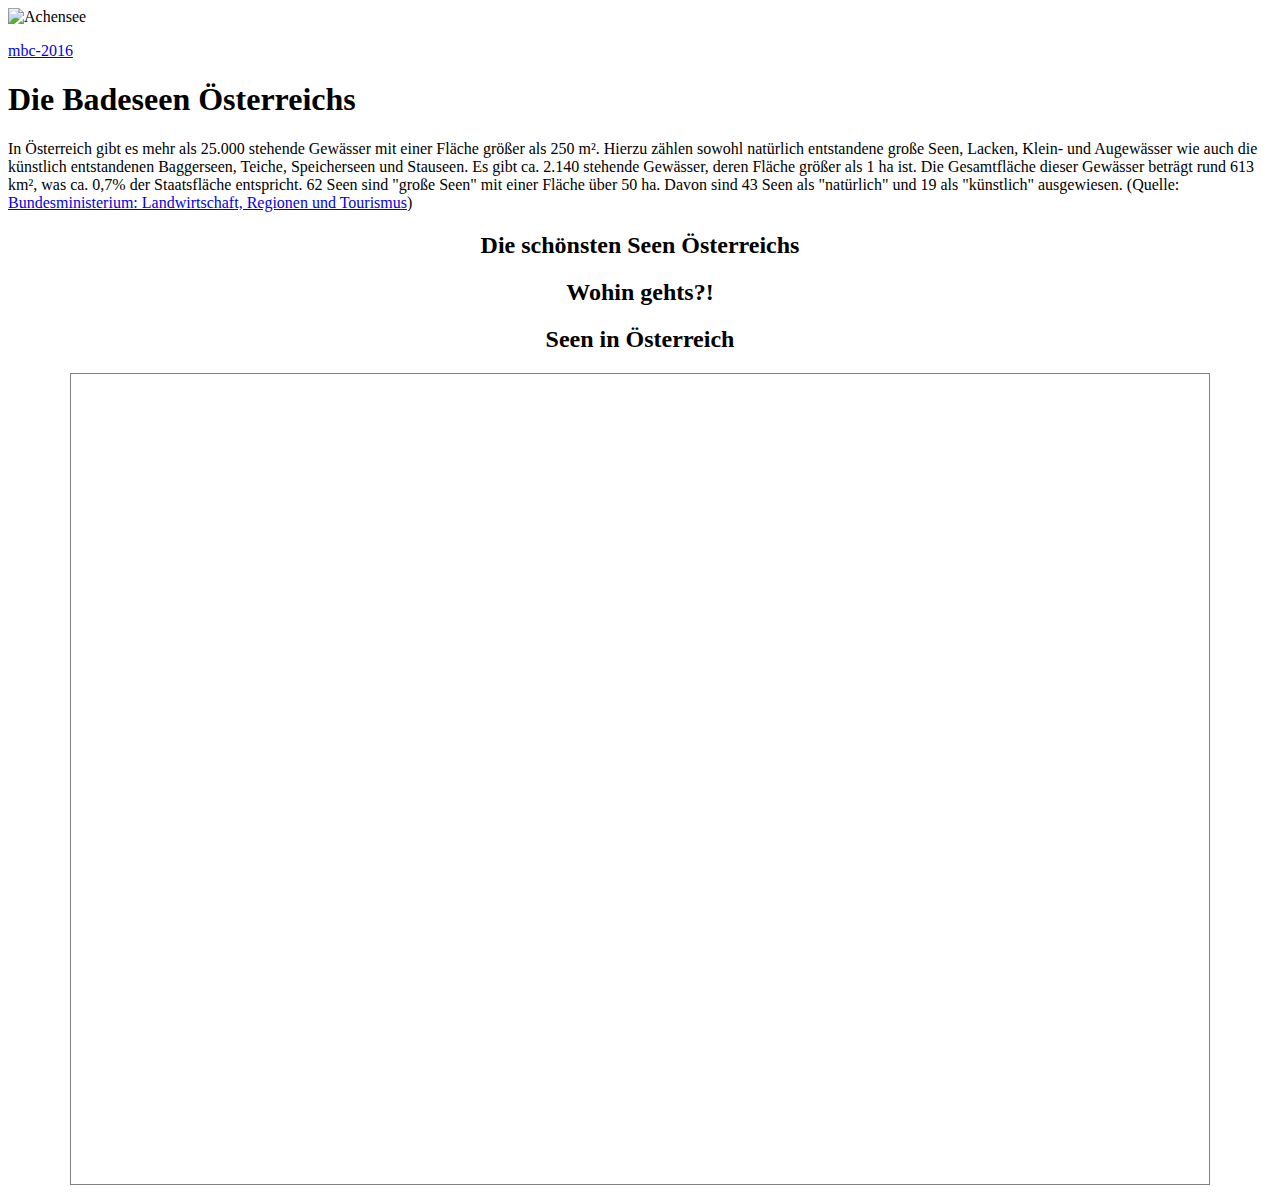
==== index.html @ a91dc6f7 "h2 scönsten seen in österreich" ====
<!DOCTYPE html>
<html lang="en">

<head>
  <meta charset="UTF-8">
  <meta http-equiv="X-UA-Compatible" content="IE=edge">
  <meta name="viewport" content="width=device-width, initial-scale=1.0">
  <title>Seen Oesterreich</title>

  <!-- Leaflet -->
  <link rel="stylesheet" href="https://cdnjs.cloudflare.com/ajax/libs/leaflet/1.7.1/leaflet.css"
    integrity="sha512-xodZBNTC5n17Xt2atTPuE1HxjVMSvLVW9ocqUKLsCC5CXdbqCmblAshOMAS6/keqq/sMZMZ19scR4PsZChSR7A=="
    crossorigin="anonymous" />
  <script src="https://cdnjs.cloudflare.com/ajax/libs/leaflet/1.7.1/leaflet.js"
    integrity="sha512-XQoYMqMTK8LvdxXYG3nZ448hOEQiglfqkJs1NOQV44cWnUrBc8PkAOcXy20w0vlaXaVUearIOBhiXZ5V3ynxwA=="
    crossorigin="anonymous"></script>

  <!-- Leaflet Providers -->
  <script src="https://cdnjs.cloudflare.com/ajax/libs/leaflet-providers/1.12.0/leaflet-providers.min.js"
    integrity="sha512-LixflAm9c0/qONbz9F1Ept+QJ6QBpb7wUlPuyv1EHloTVgwSK8j3yMV3elnElGQcv7Y5QTFlF/FqyeE/N4LnKQ=="
    crossorigin="anonymous"></script>

  <!-- Leaflet Rainviewer -->
  <link rel="stylesheet" href="https://cdn.jsdelivr.net/gh/mwasil/Leaflet.Rainviewer/leaflet.rainviewer.css" />
  <script src="https://cdn.jsdelivr.net/gh/mwasil/Leaflet.Rainviewer/leaflet.rainviewer.js"></script>

  <!-- Leaflet fullscreen -->
  <link rel="stylesheet" href="https://cdnjs.cloudflare.com/ajax/libs/leaflet.fullscreen/2.0.0/Control.FullScreen.css"
    integrity="sha512-KQk/GTCcAywe4iEOhnZ6ZmWDNv/3NvOE6f0iUvrNVCX/oD7+sPXAeDP90aOX3EXHmerC6gDYUlUBaSd4hxjWEw=="
    crossorigin="anonymous" />
  <script src="https://cdnjs.cloudflare.com/ajax/libs/leaflet.fullscreen/2.0.0/Control.FullScreen.js"
    integrity="sha512-TaNrKSd5TOm4PfgJMFYkDpQ1X8GmqXBlh+Kmk83Mfrcx9sjTzqI1zcZd0n0xpdJevfPL7voAcbblrUaYx+LM1g=="
    crossorigin="anonymous"></script>

  <!-- Leaflet minimap -->
  <link rel="stylesheet" href="https://cdnjs.cloudflare.com/ajax/libs/leaflet-minimap/3.6.1/Control.MiniMap.css"
    integrity="sha512-efbAfGnrnjA+hLwOLu91W034fBGPsMwZMVCTwLUI2PDX/m7rOiuhYZ+D2mZ8rKcpC/I/7pdgoL8T4eYvMHNoQg=="
    crossorigin="anonymous" />
  <script src="https://cdnjs.cloudflare.com/ajax/libs/leaflet-minimap/3.6.1/Control.MiniMap.js"
    integrity="sha512-ceQPs2CHke3gSINLt/JV37W1rfJOM64yuH999hnRhTP7tNtcSBp5hlTKhn8CEIhsFweSBrZMPVotAKjoyxGWNg=="
    crossorigin="anonymous"></script>

  <!--Colors Script-->
  <script src="colors.js"></script>
  
  <!-- Stylesheet -->
  <link rel="stylesheet" href="main.css">

  <!-- OGD-Wien Datenobjekt -->
  <script src="badegewaesser.js"></script>

  <!-- Kartenscript -->
  <script defer src="main.js"></script>
</head>

<body>

    <header>
        <img class="header" src="images/achensee.jpg" alt="Achensee">
        <p class="white"><a href="https://pixabay.com/photos/lake-achensee-austria-tyrol-2057240/">mbc-2016</a></p>

<main>
        <h1>Die Badeseen Österreichs</h1>

        <p>
          In Österreich gibt es mehr als 25.000 stehende Gewässer mit einer Fläche größer als 250 m². Hierzu zählen
          sowohl natürlich entstandene große Seen, Lacken, Klein- und Augewässer wie auch die künstlich entstandenen
          Baggerseen, Teiche, Speicherseen und Stauseen.

          Es gibt ca. 2.140 stehende Gewässer, deren Fläche größer als 1 ha ist. Die Gesamtfläche dieser Gewässer
          beträgt rund 613 km², was ca. 0,7% der Staatsfläche entspricht.

          62 Seen sind "große Seen" mit einer Fläche über 50 ha. Davon sind 43 Seen als "natürlich" und 19 als
          "künstlich" ausgewiesen.


          (Quelle: <a
              href="https://info.bmlrt.gv.at/themen/wasser/wasser-oesterreich/zahlen/fluesse_seen_zahlen.html">Bundesministerium:
              Landwirtschaft, Regionen und Tourismus</a>)
      </p>

      <h2>Die schönsten Seen Österreichs</h2>
        
        <h2> Wohin gehts?!</h2>
  <h2>Seen in Österreich</h2>

  <div id="map"></div>


</body>

</html>
---- main.css ----
h2 {
    text-align: center;
}

#map {
    width: 90%;
    height: 90vh;
    border: 1px solid gray;
    margin: auto;
}

.temperature-label {
    font-size: 1.25em;
    font-weight: bold;
    display: inline;
    padding: 0.3em;
    border: 1px solid gray;
    background-color: silver;
    text-shadow:
        -1px -1px 0 white,
        -1px -1px 0 white,
        -1px -1px 0 white,
        -1px -1px 0 white,  
}

.negative-temp {
    background-color: blue;
}
.positive-temp {
    background-color: green;
}

.zereo-temp {
    background-color: grey;
}

.text-label div {
    font-size: 1.25em;
    font-weight: bold;
    display: inline;
    padding: 0.3em;
    border: 1px solid gray;
    background-color: silver;
    text-shadow:
        -1px -1px 0 white,
        1px -1px 0 white,
        -1px 1px 0 white,
        1px 1px 0 white;
}
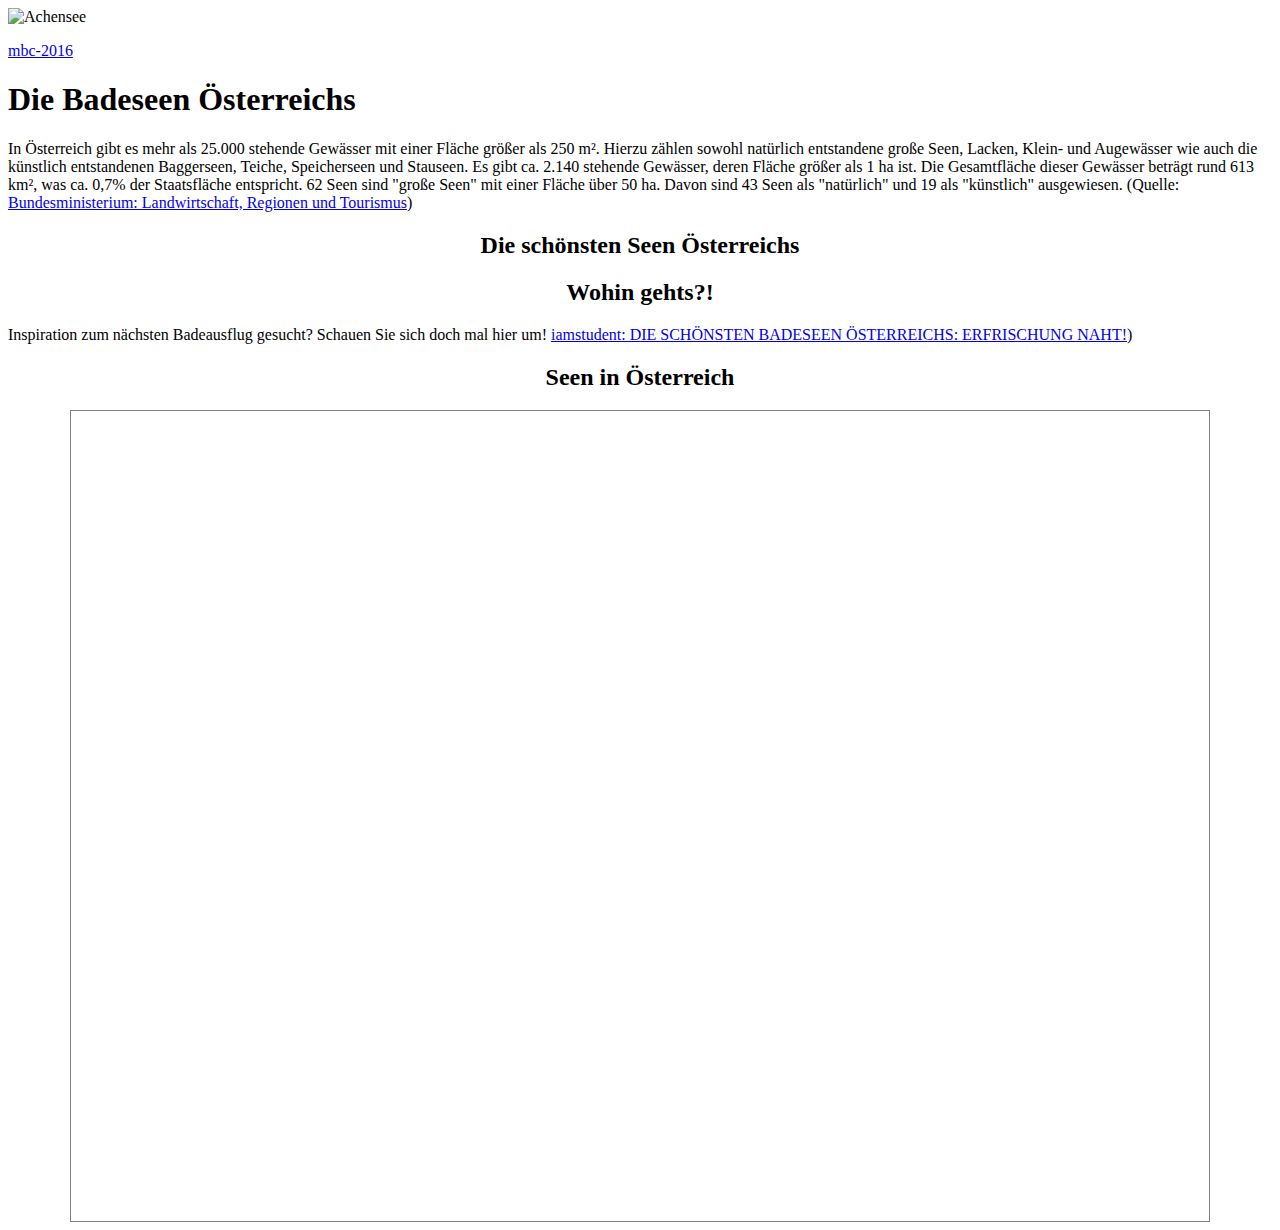
==== commit 904054ce: "paragraph mit a href link" ====
--- a/index.html
+++ b/index.html
@@ -82,6 +82,13 @@
       <h2>Die schönsten Seen Österreichs</h2>
         
         <h2> Wohin gehts?!</h2>
+
+        <p>
+          Inspiration zum nächsten Badeausflug gesucht? Schauen Sie sich doch mal hier um!
+          <a href="https://www.iamstudent.at/blog/badesee-oesterreich/">iamstudent: DIE SCHÖNSTEN BADESEEN
+              ÖSTERREICHS: ERFRISCHUNG NAHT!</a>)
+      </p>
+
   <h2>Seen in Österreich</h2>
 
   <div id="map"></div>
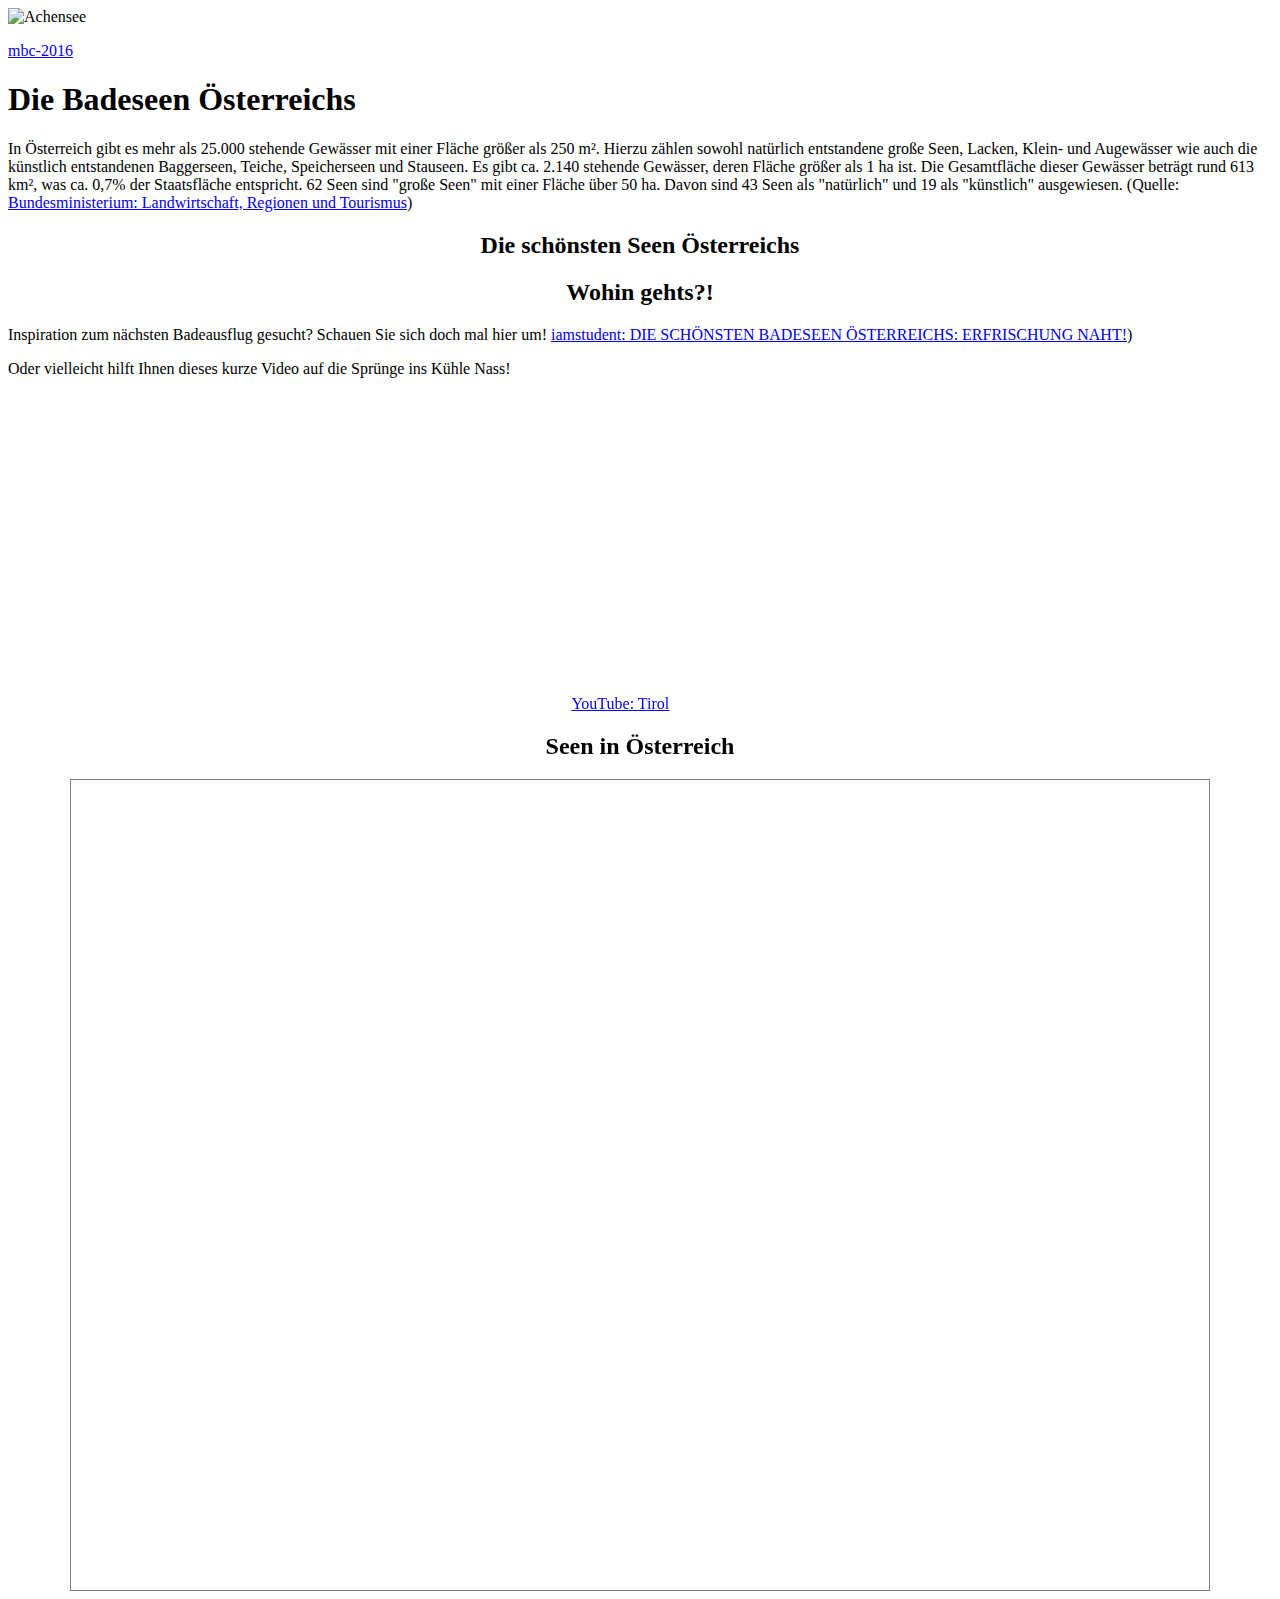
==== commit 65ab9a1a: "youtube video eingebaut" ====
--- a/index.html
+++ b/index.html
@@ -89,6 +89,13 @@
               ÖSTERREICHS: ERFRISCHUNG NAHT!</a>)
       </p>
 
+      <p>Oder vielleicht hilft Ihnen dieses kurze Video auf die Sprünge ins Kühle Nass!</p>
+        <iframe width="560" height="315" src="https://www.youtube.com/embed/0rr92RQ4Ohs" title="YouTube video player"
+            frameborder="0"
+            allow="accelerometer; autoplay; clipboard-write; encrypted-media; gyroscope; picture-in-picture"
+            allowfullscreen></iframe>
+            <a href="https://www.youtube.com/watch?v=0rr92RQ4Ohs">YouTube: Tirol</a>
+
   <h2>Seen in Österreich</h2>
 
   <div id="map"></div>
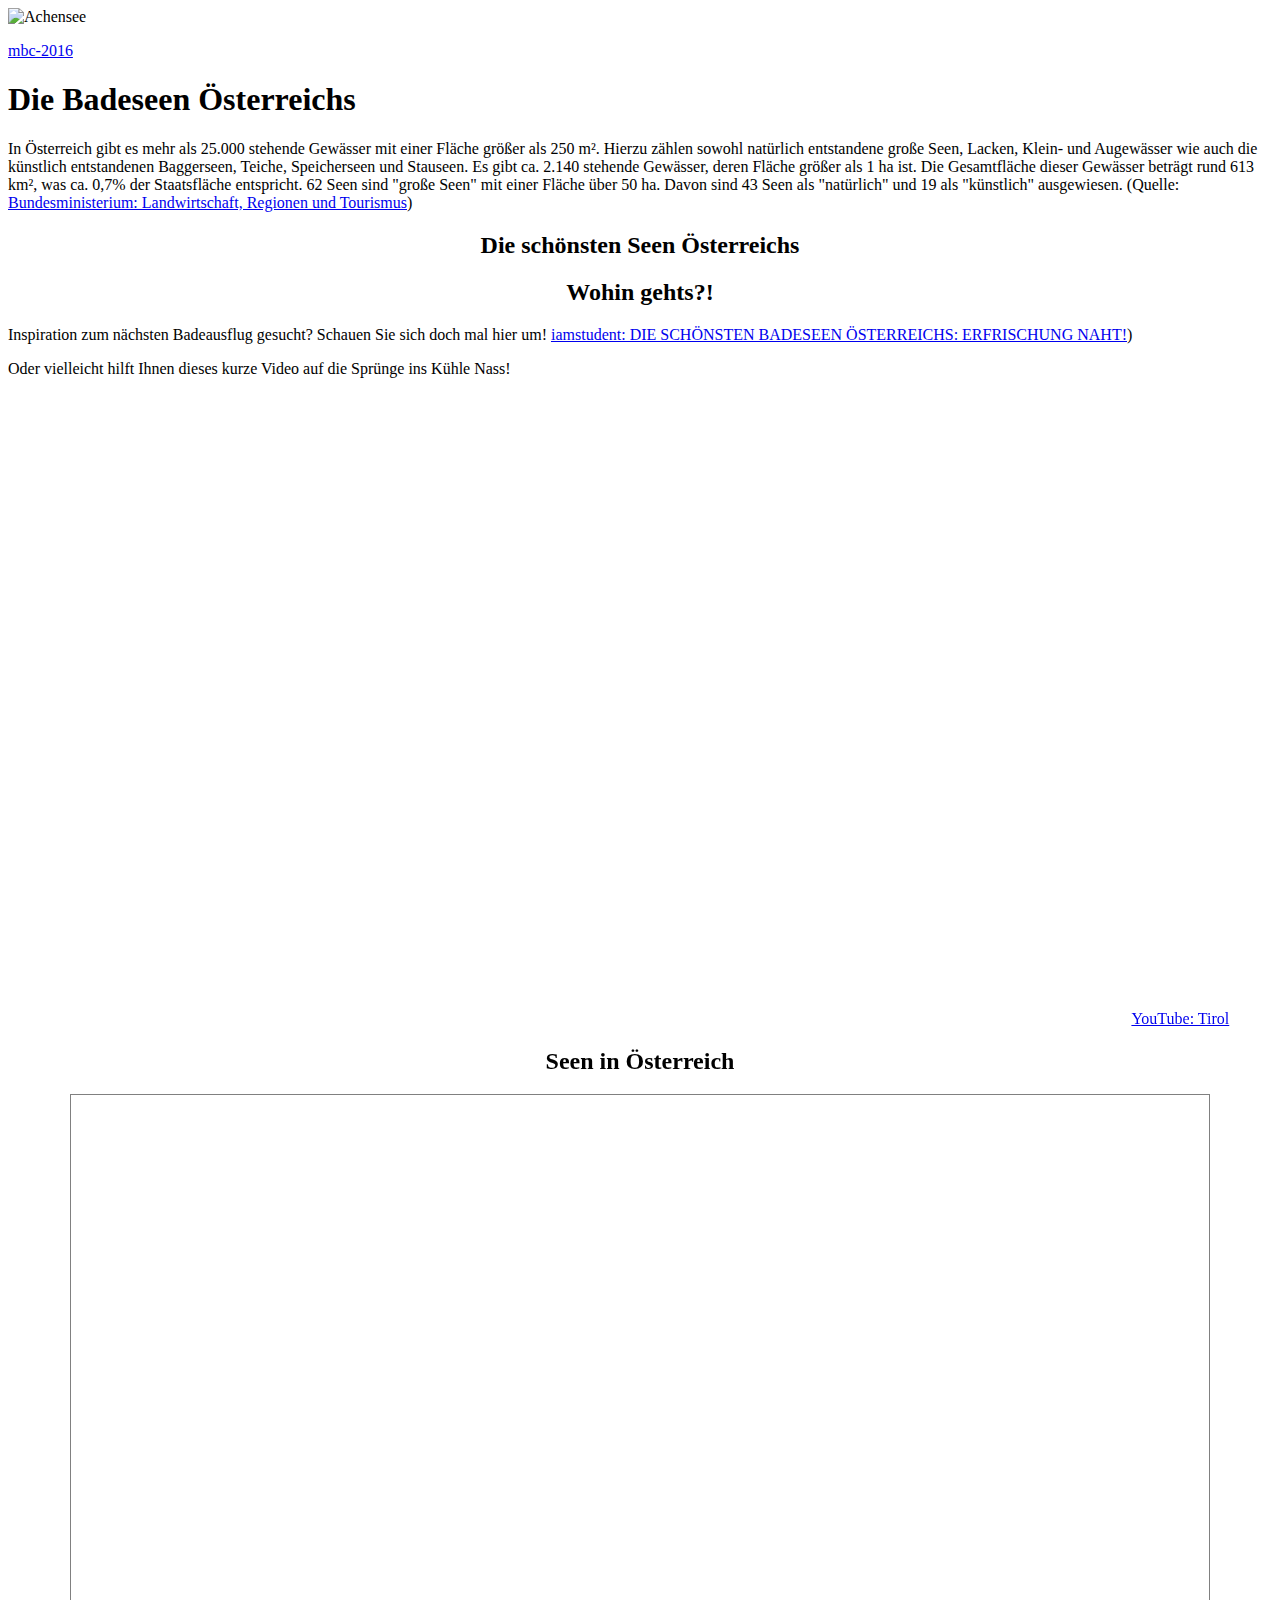
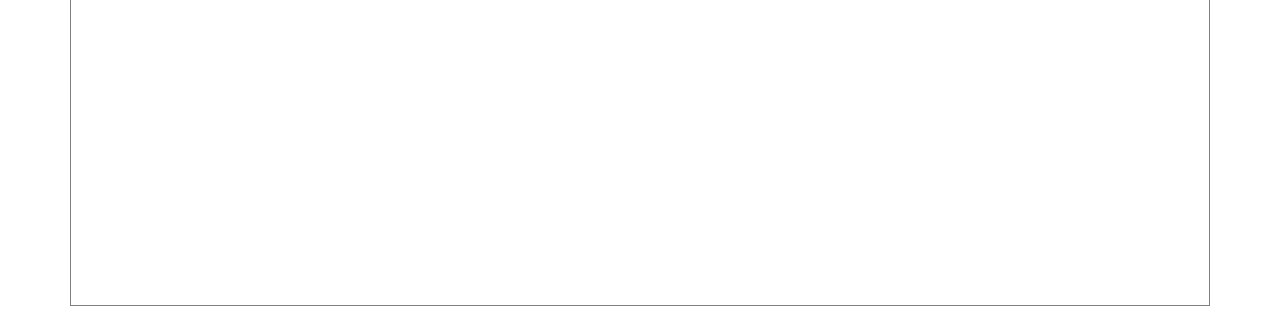
==== commit a542e3d2: "youtube video größe formatiert" ====
--- a/index.html
+++ b/index.html
@@ -90,7 +90,7 @@
       </p>
 
       <p>Oder vielleicht hilft Ihnen dieses kurze Video auf die Sprünge ins Kühle Nass!</p>
-        <iframe width="560" height="315" src="https://www.youtube.com/embed/0rr92RQ4Ohs" title="YouTube video player"
+        <iframe width="1120" height="630" src="https://www.youtube.com/embed/0rr92RQ4Ohs" title="YouTube video player"
             frameborder="0"
             allow="accelerometer; autoplay; clipboard-write; encrypted-media; gyroscope; picture-in-picture"
             allowfullscreen></iframe>
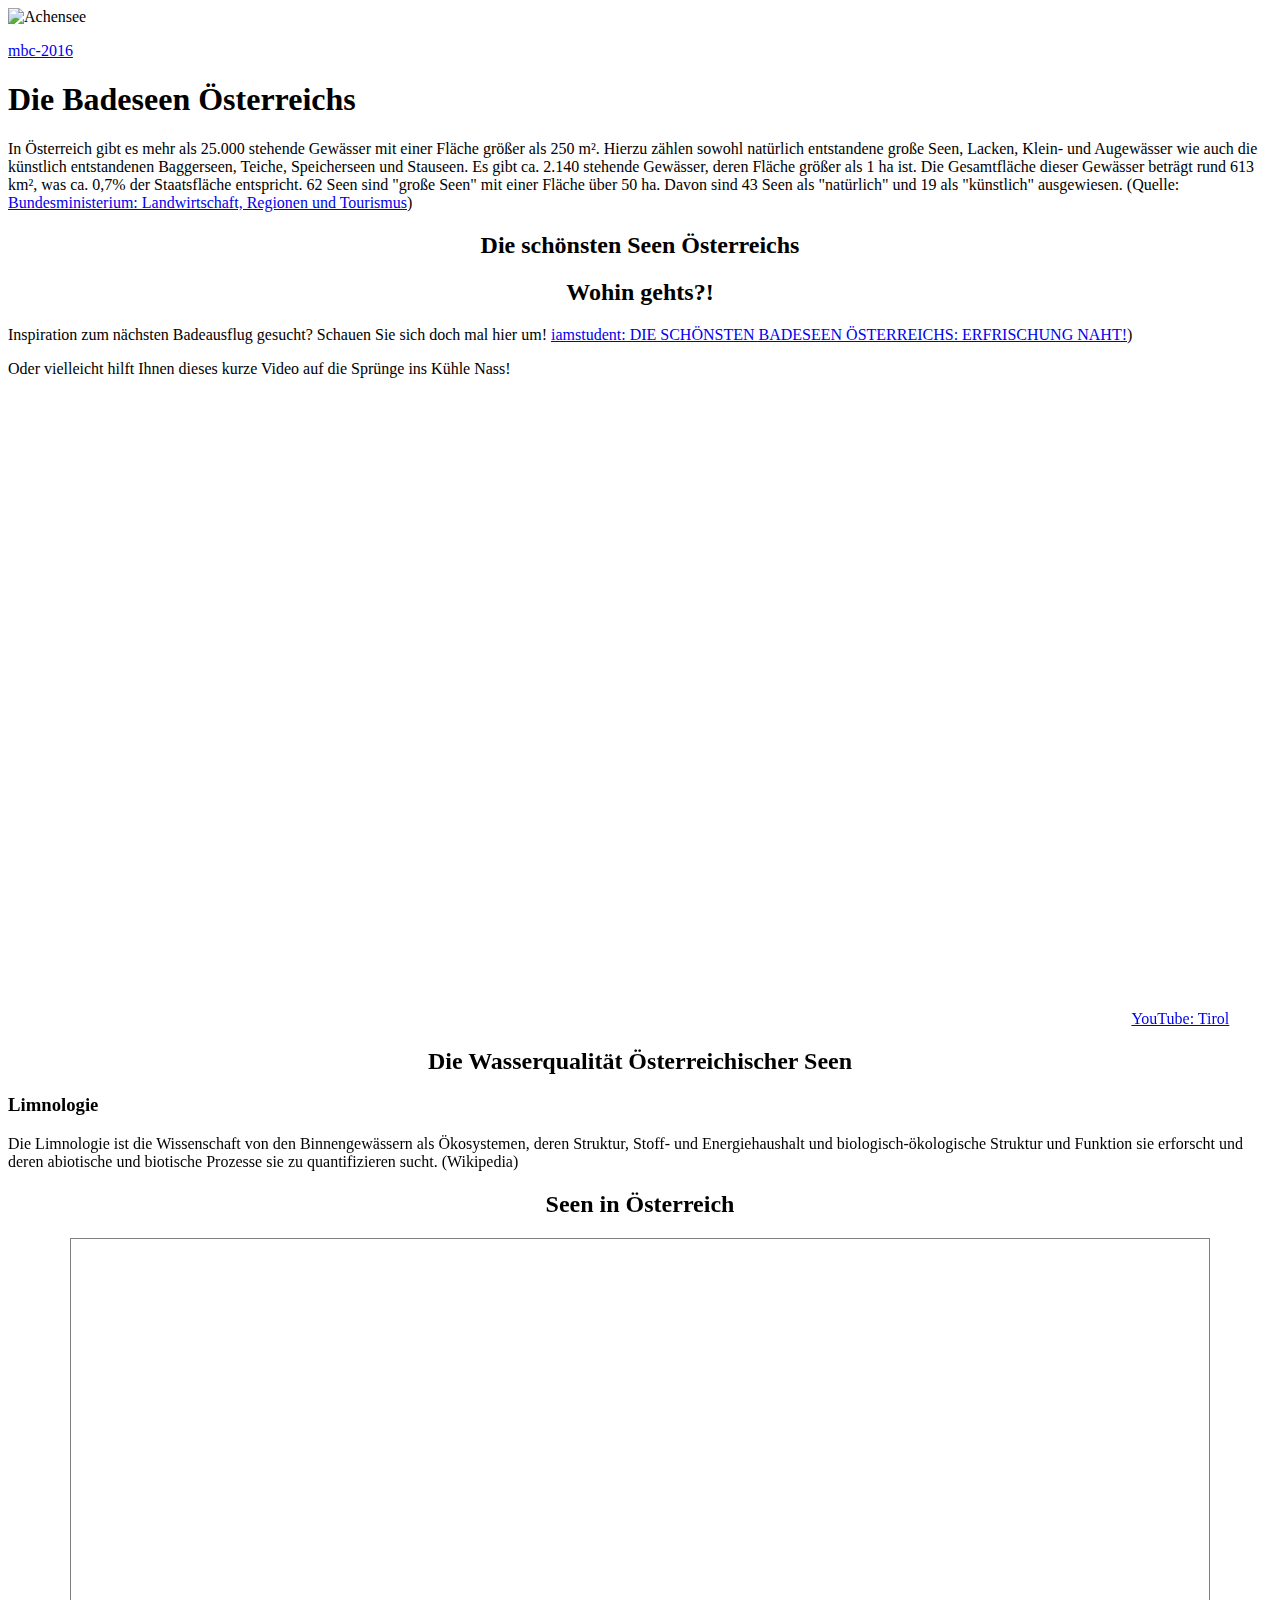
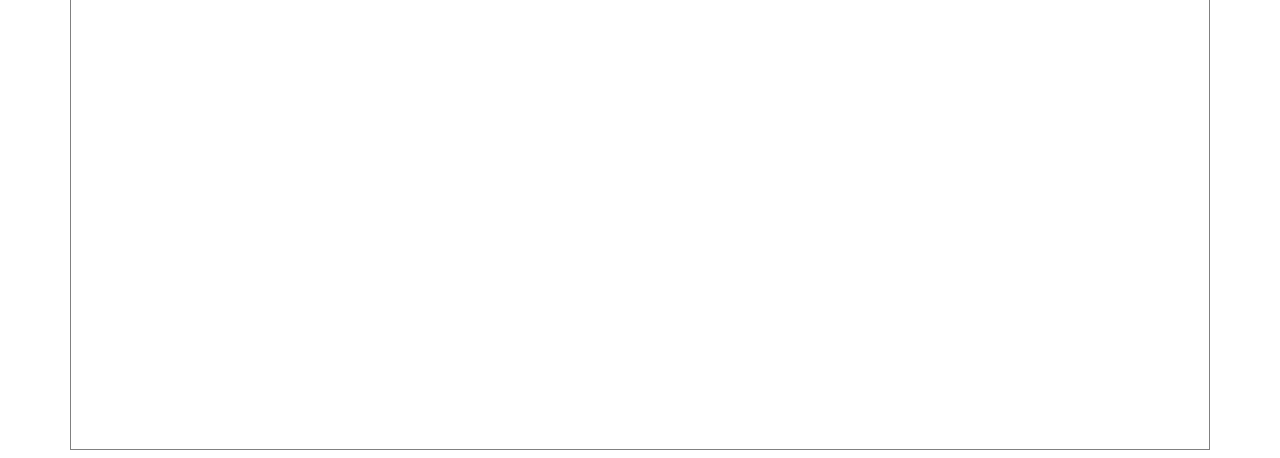
==== commit e4eb1dac: "wasserqualität der seen" ====
--- a/index.html
+++ b/index.html
@@ -96,6 +96,13 @@
             allowfullscreen></iframe>
             <a href="https://www.youtube.com/watch?v=0rr92RQ4Ohs">YouTube: Tirol</a>
 
+            <h2>Die Wasserqualität Österreichischer Seen</h2>
+            <p>
+               <h3> Limnologie </h3> 
+                Die Limnologie ist die Wissenschaft von den Binnengewässern als Ökosystemen, deren Struktur, Stoff- und
+                Energiehaushalt und biologisch-ökologische Struktur und Funktion sie erforscht und deren abiotische und
+                biotische Prozesse sie zu quantifizieren sucht. (Wikipedia)
+
   <h2>Seen in Österreich</h2>
 
   <div id="map"></div>
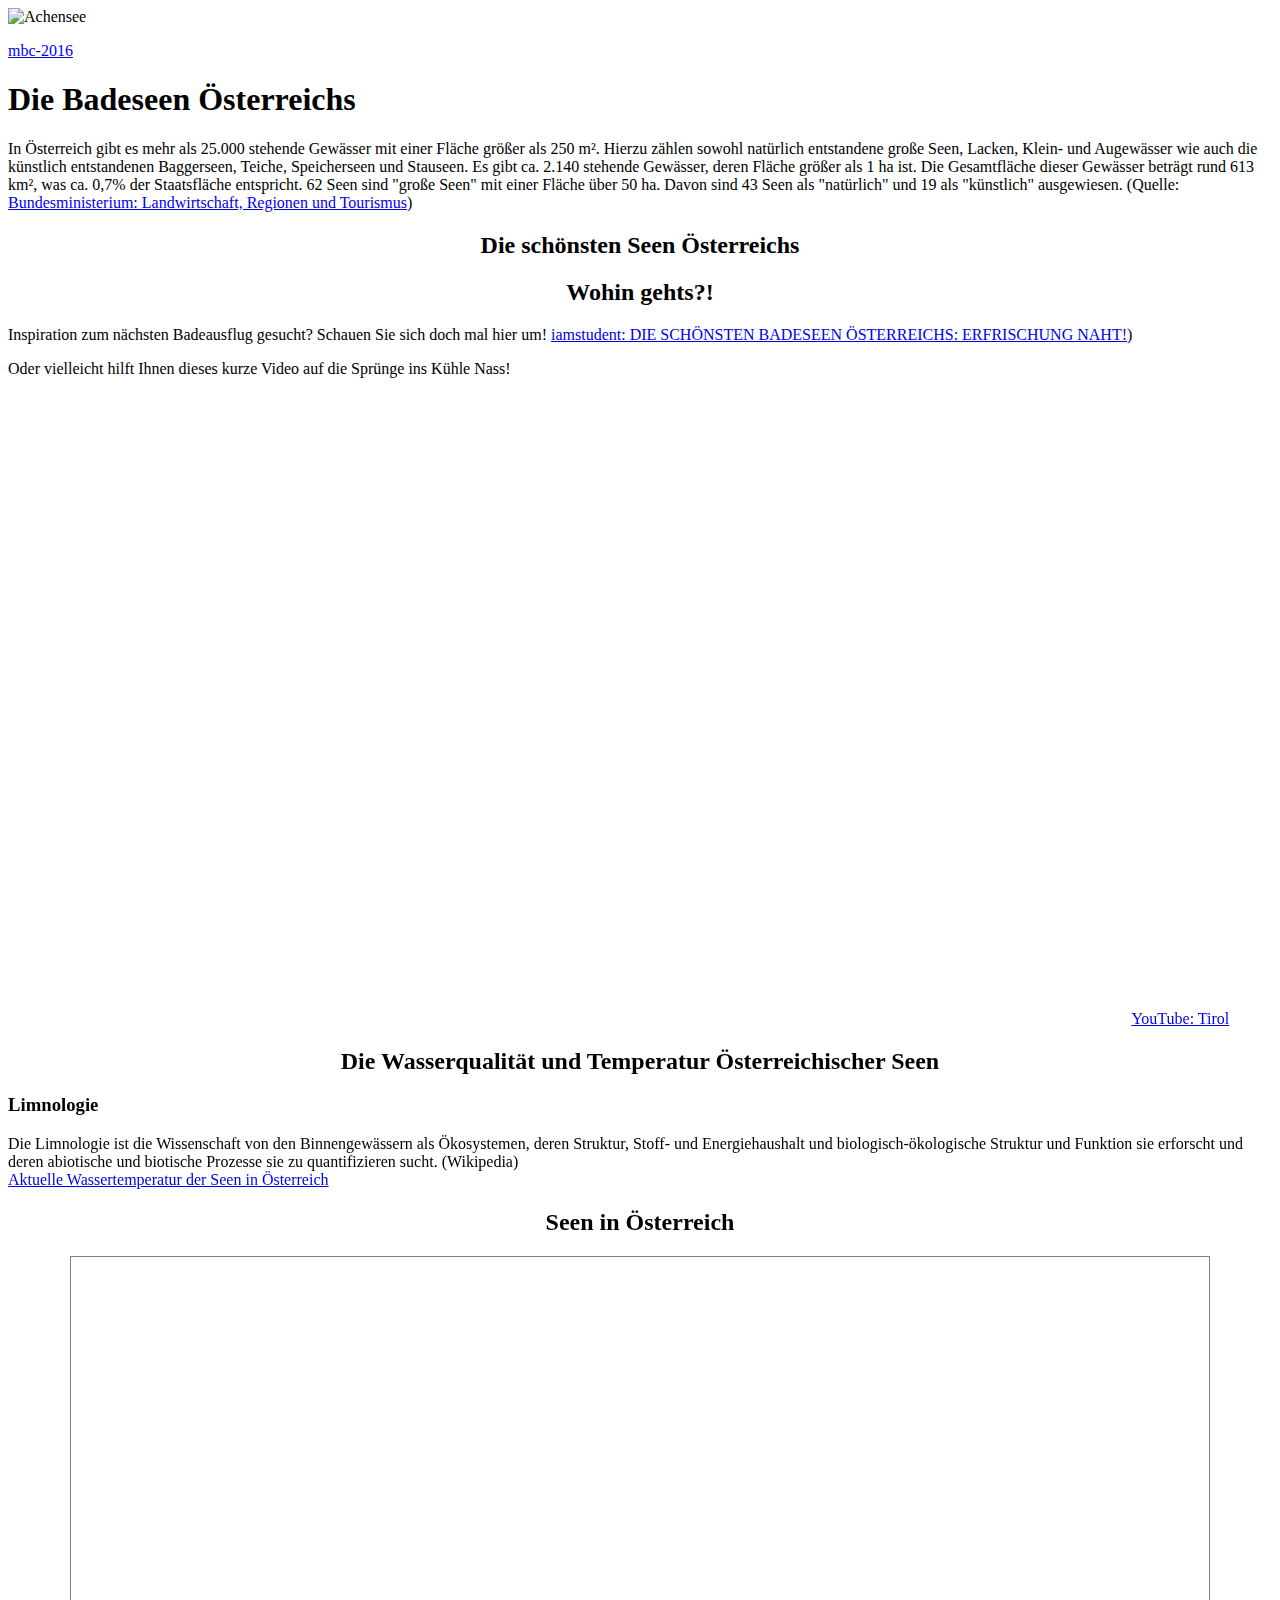
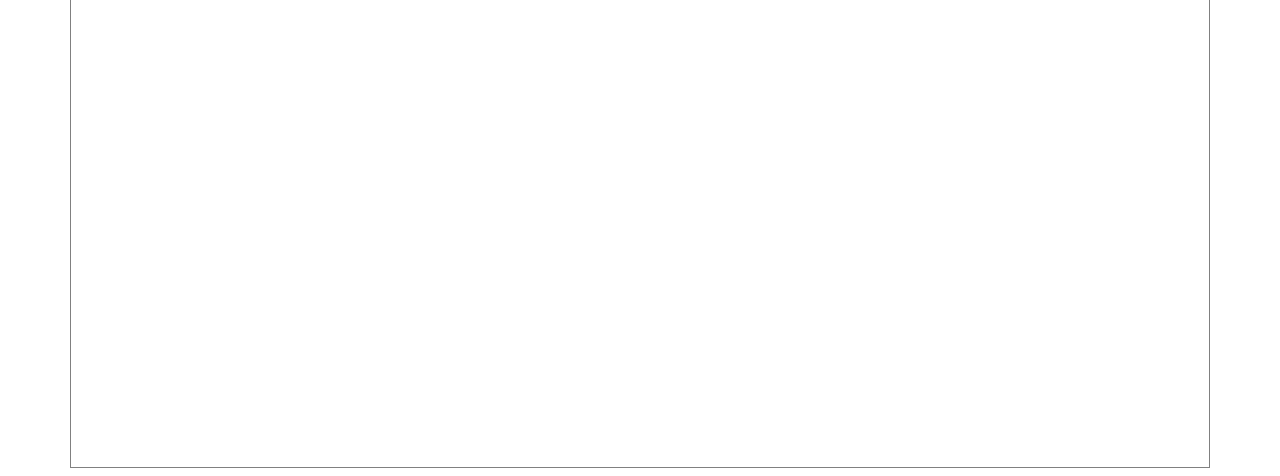
==== commit 5dadfd7b: "verlinkung zu karte" ====
--- a/index.html
+++ b/index.html
@@ -96,13 +96,19 @@
             allowfullscreen></iframe>
             <a href="https://www.youtube.com/watch?v=0rr92RQ4Ohs">YouTube: Tirol</a>
 
-            <h2>Die Wasserqualität Österreichischer Seen</h2>
+            <h2>Die Wasserqualität und Temperatur Österreichischer Seen</h2>
             <p>
                <h3> Limnologie </h3> 
                 Die Limnologie ist die Wissenschaft von den Binnengewässern als Ökosystemen, deren Struktur, Stoff- und
                 Energiehaushalt und biologisch-ökologische Struktur und Funktion sie erforscht und deren abiotische und
                 biotische Prozesse sie zu quantifizieren sucht. (Wikipedia)
+               
+                <nav>
+                  <a class="back" href="https://lakesaustria.github.io/badegewaesser.html?fbclid=IwAR1og_RlO5c6jh4M1xjIpet9eTSzpya0VvqbD0jDmYDogw55a_ykaovHhos"><i class="fas fa-arrow-left"></i>Aktuelle Wassertemperatur der Seen in Österreich</a>
+              </nav>
+          </p>
 
+          
   <h2>Seen in Österreich</h2>
 
   <div id="map"></div>
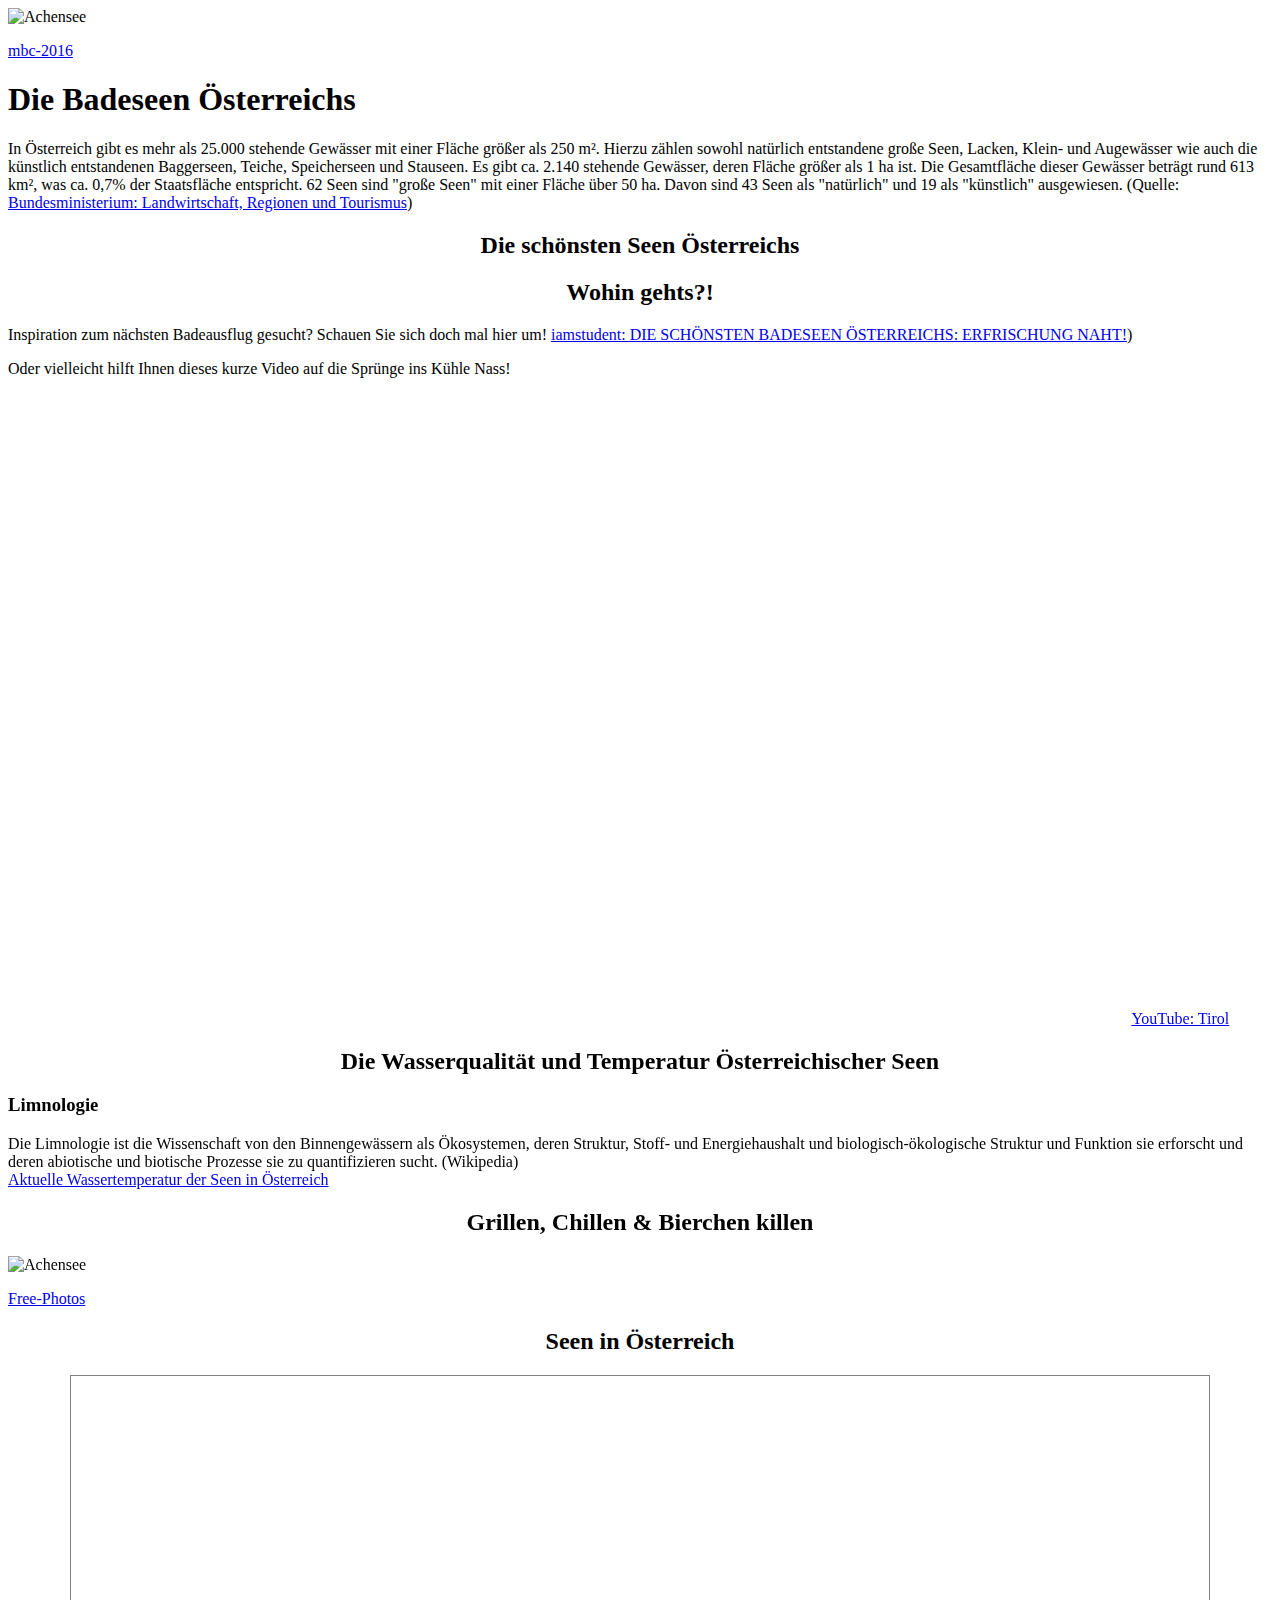
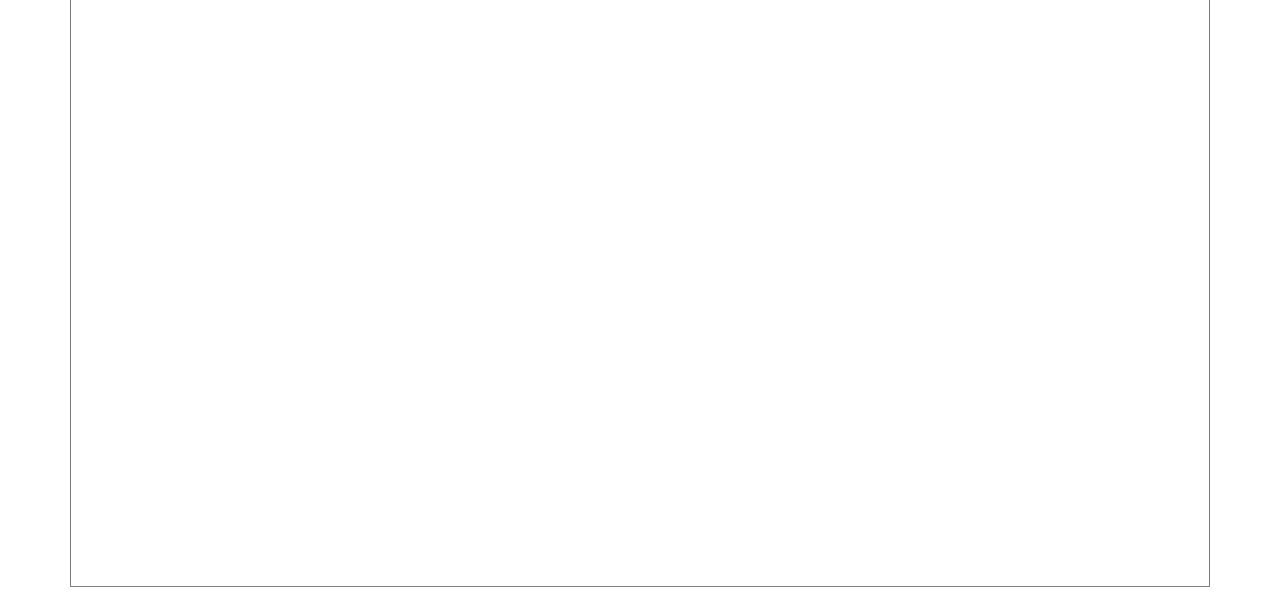
==== commit 02689f28: "h2 grillen chillen bierchen killen und bild" ====
--- a/index.html
+++ b/index.html
@@ -108,7 +108,12 @@
               </nav>
           </p>
 
-          
+          <h2> Grillen, Chillen & Bierchen killen</h2>
+
+<img class="header" src="images/grill.jpg" alt="Achensee">
+<p class="white"><a href="https://pixabay.com/de/photos/grillen-hotdogs-hamburger-burger-1081675/">Free-Photos</a></p>
+
+
   <h2>Seen in Österreich</h2>
 
   <div id="map"></div>
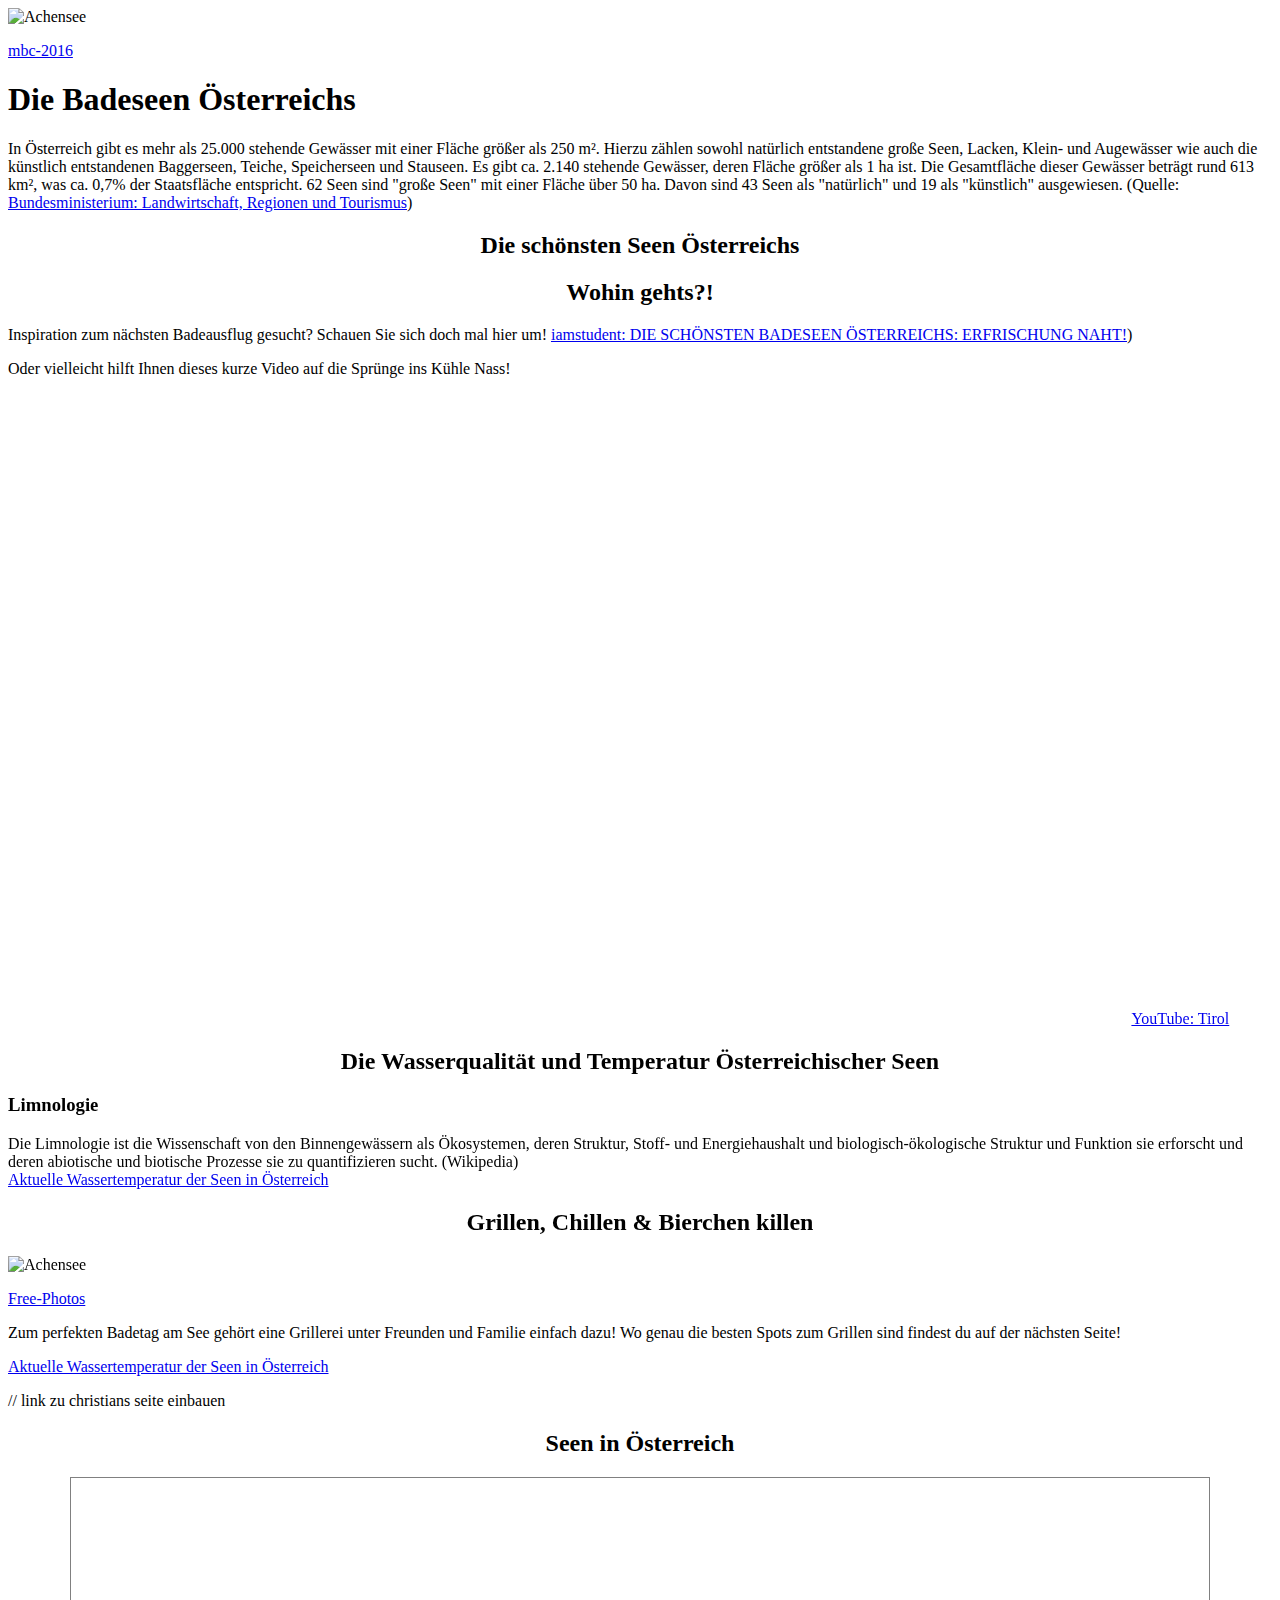
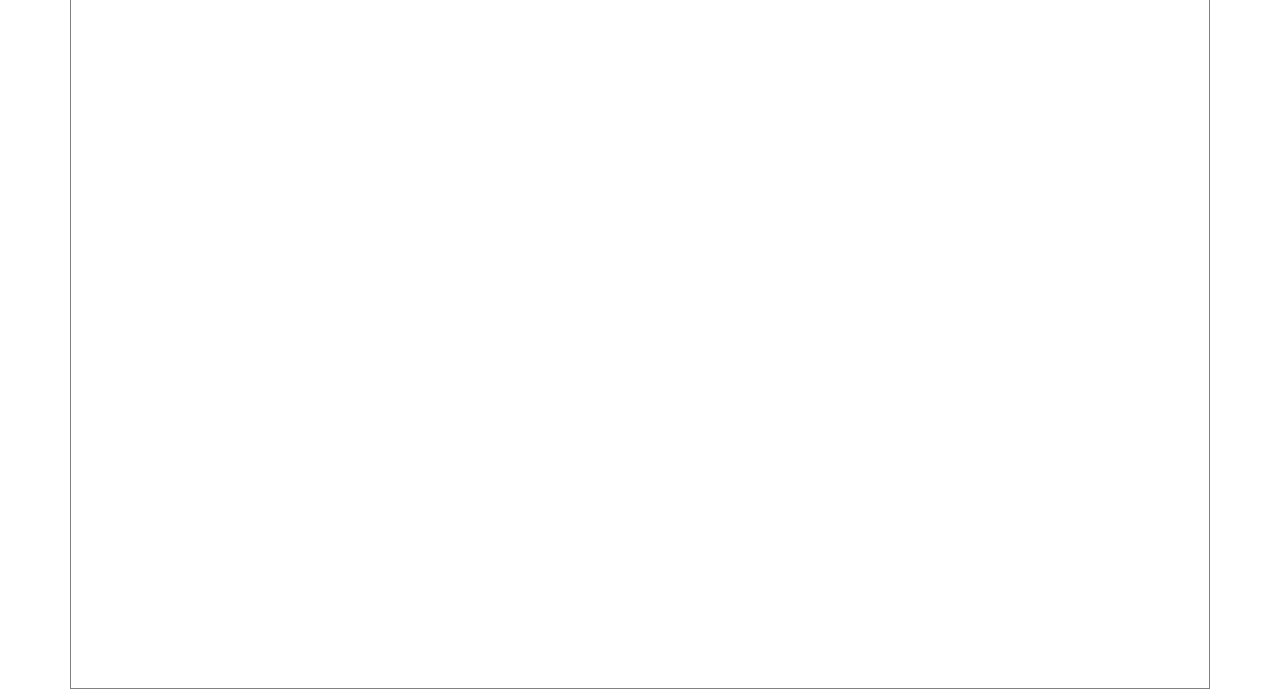
==== commit 41d2f70e: "paragraph mit verlinkung" ====
--- a/index.html
+++ b/index.html
@@ -113,6 +113,19 @@
 <img class="header" src="images/grill.jpg" alt="Achensee">
 <p class="white"><a href="https://pixabay.com/de/photos/grillen-hotdogs-hamburger-burger-1081675/">Free-Photos</a></p>
 
+<p>
+  Zum perfekten Badetag am See gehört eine Grillerei unter Freunden und Familie einfach dazu! 
+
+  Wo genau die besten Spots zum Grillen sind findest du auf der nächsten Seite!
+
+  <nav>
+      <a class="back" href="https://lakesaustria.github.io/badegewaesser.html?fbclid=IwAR1og_RlO5c6jh4M1xjIpet9eTSzpya0VvqbD0jDmYDogw55a_ykaovHhos"><i class="fas fa-arrow-left"></i>Aktuelle Wassertemperatur der Seen in Österreich</a>
+  </nav>
+</p>
+
+// link zu christians seite einbauen
+
+  </main>
 
   <h2>Seen in Österreich</h2>
 
